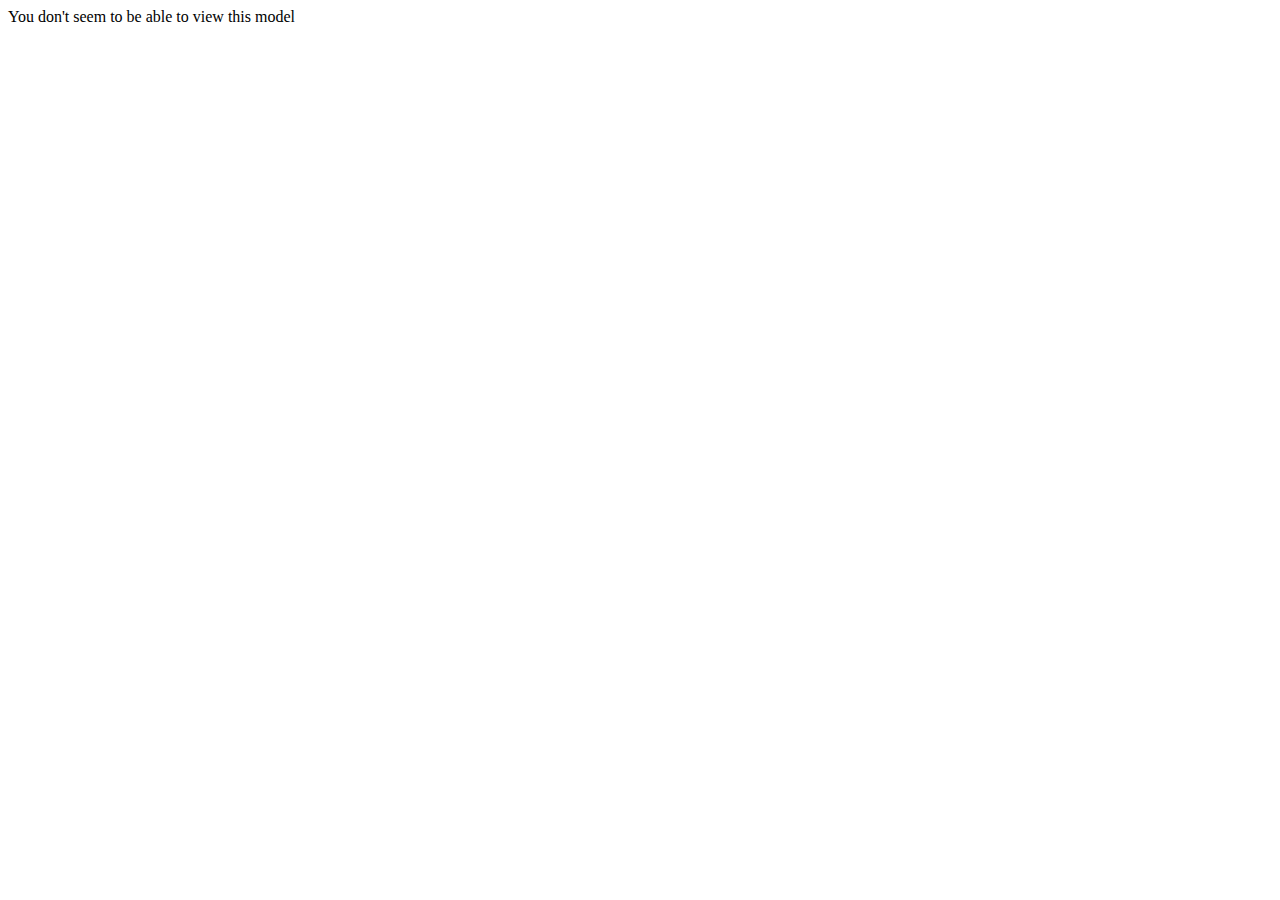
==== examples/complex.html @ e767776e "Documentation and minification of code plus untested examples" ====
<!DOCTYPE html>
<html lang="en">
<head>
  <meta charset="UTF-8">
  <title>3dmodelviewer.jquery complex example</title>
</head>
<body>
    <div id="player"><span class="message">You don't seem to be able to view this model</span></div>

    <script type="text/javascript" src="//ajax.googleapis.com/ajax/libs/jquery/1.7.1/jquery.min.js"></script>
    <script type="text/javascript" src="//raw.github.com/rckt/3dmodelviewer.jquery/master/3dmodelviewer.jquery.min.js"></script>
    <script type="text/javascript">
        // check for webGL support
        var webglSupport = (!!window.WebGLRenderingContext);
        if (webglSupport) { // support, but not necessarily ability
            var glc = $('<canvas />').appendTo('body')[0];
            try {
                webglSupport = ( (glc.getContext('webgl') || glc.getContext('experimental-webgl')) instanceof WebGLRenderingContext );
            } catch (e) { }
        }

        // continue if webglSupport
        if (webglSupport) {
            $('#player').threeDeeModelViewer({
                model: {
                    mesh: '',
                    texture: ''
                },
                backgroundColour: 0xFF00FF,
                backgroundAlpha: 0.5,
                cameraPosition: { x: -5, y: -5, z: -10 },
                autorotate: true
            }).find('.message').remove();
        }
    </script>
</body>
</html>
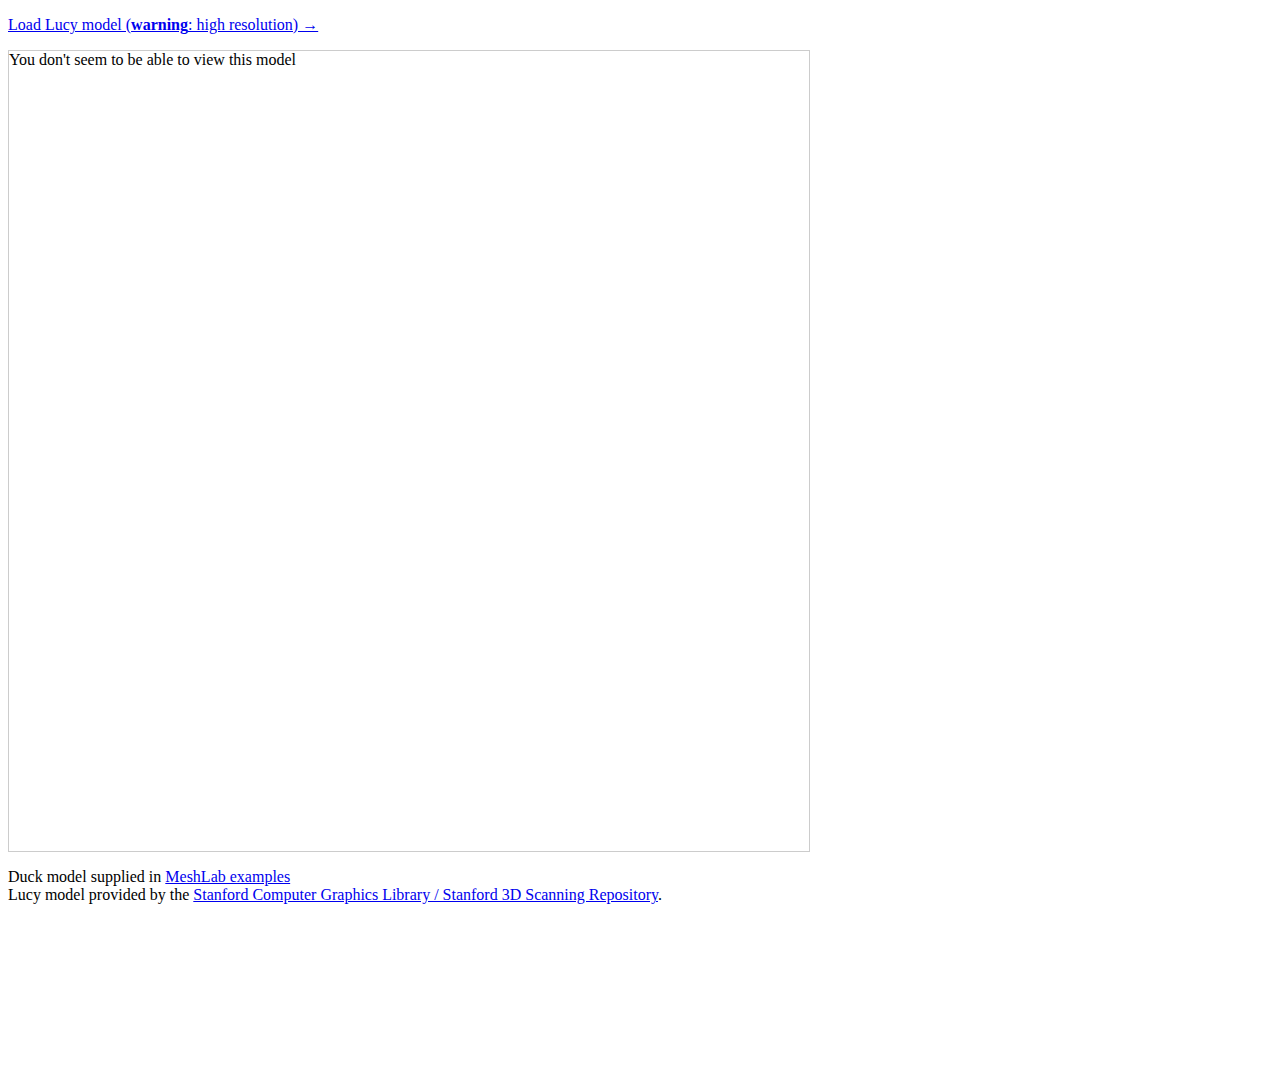
==== commit 52a2234e: "Tweaked no-texture model loading and got examples working (cross-origin not withstanding)" ====
--- a/examples/complex.html
+++ b/examples/complex.html
@@ -5,10 +5,15 @@
   <title>3dmodelviewer.jquery complex example</title>
 </head>
 <body>
-    <div id="player"><span class="message">You don't seem to be able to view this model</span></div>
+    <p><a href="http://rckt.github.com/3dmodelviewer.jquery/models/meshes/StanfordLucy.js">Load Lucy model (<strong>warning</strong>: high resolution) &rarr;</a></p>
+    <div id="player" style="width:800px;height:800px;border:1px solid #CCC;">
+        <span class="message">You don't seem to be able to view this model</span>
+    </div>
+    <p>Duck model supplied in <a href="http://meshlab.sourceforge.net/">MeshLab examples</a><br>Lucy model provided by the <a href="http://graphics.stanford.edu/data/3Dscanrep/">Stanford Computer Graphics Library / Stanford 3D Scanning Repository</a>.</p>
 
     <script type="text/javascript" src="//ajax.googleapis.com/ajax/libs/jquery/1.7.1/jquery.min.js"></script>
-    <script type="text/javascript" src="//raw.github.com/rckt/3dmodelviewer.jquery/master/3dmodelviewer.jquery.min.js"></script>
+    <script type="text/javascript" src="../lib/Three.js/build/Three.js"></script>
+    <script type="text/javascript" src="../3dmodelviewer.jquery.min.js"></script>
     <script type="text/javascript">
         // check for webGL support
         var webglSupport = (!!window.WebGLRenderingContext);
@@ -21,16 +26,33 @@
 
         // continue if webglSupport
         if (webglSupport) {
-            $('#player').threeDeeModelViewer({
-                model: {
-                    mesh: '',
-                    texture: ''
+            $('#player').on({ // event support
+                '3dmv.playerloaded': function() {
+                    console.log('hello');
+                    $(this).after('<p>Player loaded</p>');
                 },
-                backgroundColour: 0xFF00FF,
-                backgroundAlpha: 0.5,
-                cameraPosition: { x: -5, y: -5, z: -10 },
-                autorotate: true
-            }).find('.message').remove();
+                '3dmv.sceneloaded': function() {
+                    $(this).after('<p>Scene loaded</p>');
+                }
+            }).threeDeeModelViewer({
+                model: { // model with a texture
+                    // cross origin policy may stop you from viewing this
+                    mesh: 'http://github.rckt.co.uk/3dmodelviewer.jquery/models/meshes/Duck.js',
+                    texture: 'http://github.rckt.co.uk/3dmodelviewer.jquery/models/textures/Duck.jpg'
+                },
+                backgroundColour: 0x000000, // custom background colour
+                backgroundAlpha: 0.75, // custom background alpha
+                cameraPosition: { x: 0, y: 0, z: 400 },
+                autorotate: true // rotate
+            }).find('.message').remove(); // remove the "Not supported" message
+
+            $('a').on('click', function(evt) { // load a new model inline
+                evt.preventDefault();
+                $('#player').on('3dmv.sceneloaded', function() {
+                    // set the zoom level as Lucy is a larger scale model than the duck
+                    $(this).threeDeeModelViewer('translate', $.fn.threeDeeModelViewer.OUT, 1600);
+                }).threeDeeModelViewer('loadModel', $(this).attr('href')); // textureless model
+            });
         }
     </script>
 </body>
